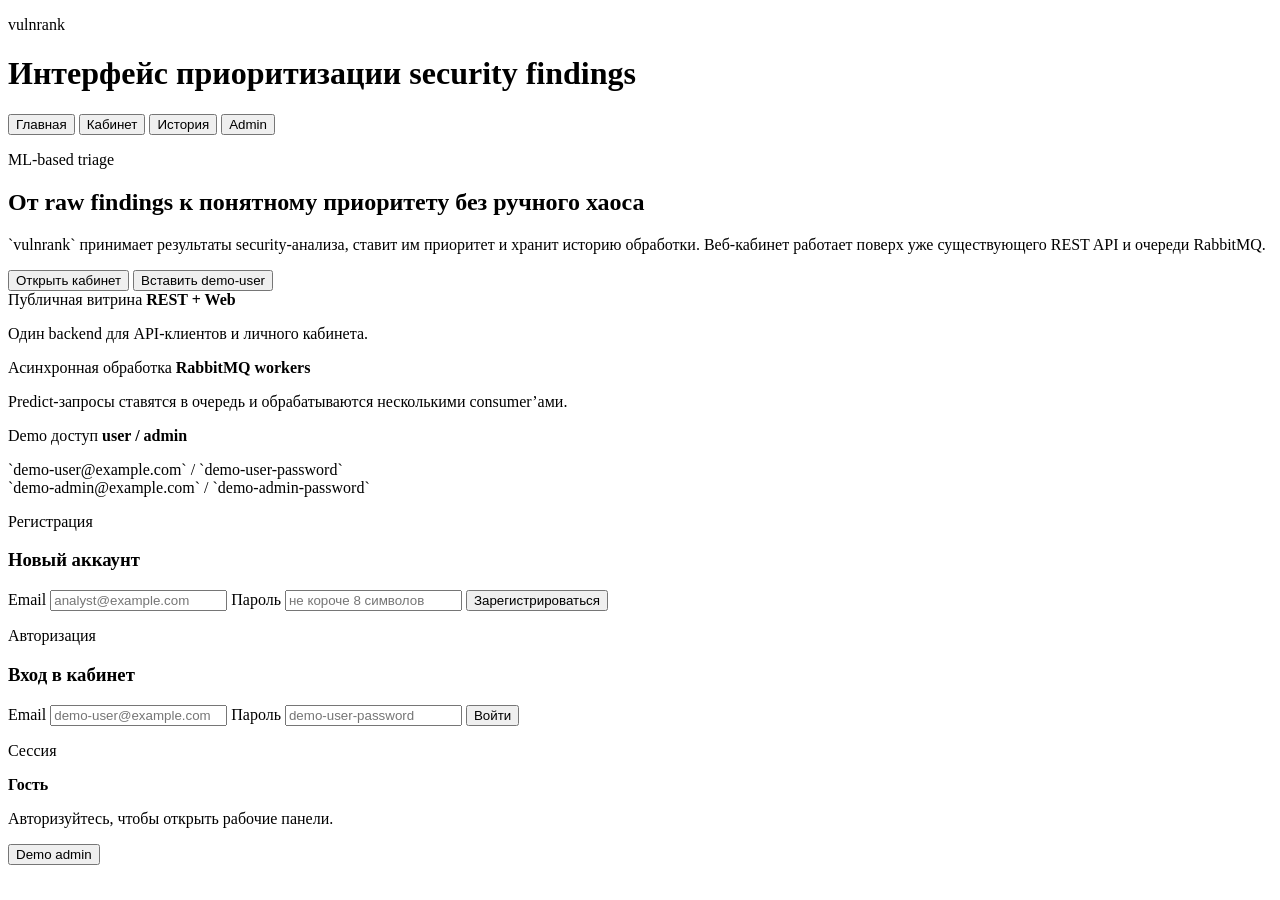
==== app/src/ml_service/web_static/index.html @ a08d2d1b "add UI" ====
<!DOCTYPE html>
<html lang="ru">
  <head>
    <meta charset="UTF-8" />
    <meta name="viewport" content="width=device-width, initial-scale=1.0" />
    <title>vulnrank Cabinet</title>
    <link rel="stylesheet" href="/assets/styles.css" />
  </head>
  <body>
    <div class="ambient ambient-left"></div>
    <div class="ambient ambient-right"></div>

    <header class="site-header shell">
      <div>
        <p class="eyebrow">vulnrank</p>
        <h1 class="brand">Интерфейс приоритизации security findings</h1>
      </div>
      <nav class="top-nav">
        <button type="button" class="nav-link" data-scroll-target="hero">Главная</button>
        <button type="button" class="nav-link" data-scroll-target="workspace">Кабинет</button>
        <button type="button" class="nav-link" data-scroll-target="history">История</button>
        <button type="button" class="nav-link" data-scroll-target="admin-studio">Admin</button>
      </nav>
    </header>

    <main class="shell">
      <section id="hero" class="hero panel reveal">
        <div class="hero-copy">
          <p class="eyebrow">ML-based triage</p>
          <h2>От raw findings к понятному приоритету без ручного хаоса</h2>
          <p class="hero-text">
            `vulnrank` принимает результаты security-анализа, ставит им приоритет и хранит
            историю обработки. Веб-кабинет работает поверх уже существующего REST API и очереди RabbitMQ.
          </p>
          <div class="hero-actions">
            <button type="button" class="primary-button" data-scroll-target="auth-panel">
              Открыть кабинет
            </button>
            <button type="button" class="ghost-button" id="demo-fill-user">
              Вставить demo-user
            </button>
          </div>
        </div>
        <div class="hero-aside">
          <article class="metric-card">
            <span class="metric-label">Публичная витрина</span>
            <strong>REST + Web</strong>
            <p>Один backend для API-клиентов и личного кабинета.</p>
          </article>
          <article class="metric-card">
            <span class="metric-label">Асинхронная обработка</span>
            <strong>RabbitMQ workers</strong>
            <p>Predict-запросы ставятся в очередь и обрабатываются несколькими consumer’ами.</p>
          </article>
          <article class="metric-card">
            <span class="metric-label">Demo доступ</span>
            <strong>user / admin</strong>
            <p>
              `demo-user@example.com` / `demo-user-password`<br />
              `demo-admin@example.com` / `demo-admin-password`
            </p>
          </article>
        </div>
      </section>

      <section id="auth-panel" class="panel auth-grid reveal">
        <article class="card">
          <div class="card-head">
            <p class="eyebrow">Регистрация</p>
            <h3>Новый аккаунт</h3>
          </div>
          <form id="register-form" class="stack-form">
            <label>
              <span>Email</span>
              <input type="email" name="email" placeholder="analyst@example.com" required />
            </label>
            <label>
              <span>Пароль</span>
              <input type="password" name="password" placeholder="не короче 8 символов" required />
            </label>
            <button type="submit" class="primary-button">Зарегистрироваться</button>
          </form>
        </article>

        <article class="card">
          <div class="card-head">
            <p class="eyebrow">Авторизация</p>
            <h3>Вход в кабинет</h3>
          </div>
          <form id="login-form" class="stack-form">
            <label>
              <span>Email</span>
              <input id="login-email" type="email" name="email" placeholder="demo-user@example.com" required />
            </label>
            <label>
              <span>Пароль</span>
              <input id="login-password" type="password" name="password" placeholder="demo-user-password" required />
            </label>
            <button type="submit" class="primary-button">Войти</button>
          </form>
        </article>
      </section>

      <section id="session-status" class="status-strip reveal">
        <div>
          <p class="eyebrow">Сессия</p>
          <strong id="session-title">Гость</strong>
          <p id="session-subtitle">Авторизуйтесь, чтобы открыть рабочие панели.</p>
        </div>
        <div class="session-actions">
          <button type="button" class="ghost-button" id="load-demo-admin">
            Demo admin
          </button>
          <button type="button" class="ghost-button" id="logout-button" hidden>
            Выйти
          </button>
        </div>
      </section>

      <section id="workspace" class="workspace-grid" hidden>
        <article class="card overview-card reveal">
          <div class="card-head">
            <p class="eyebrow">Профиль</p>
            <h3>Личный кабинет</h3>
          </div>
          <div class="overview-grid">
            <div>
              <span class="label">Пользователь</span>
              <strong id="profile-email">-</strong>
            </div>
            <div>
              <span class="label">Роль</span>
              <strong id="profile-role">-</strong>
            </div>
            <div>
              <span class="label">Баланс</span>
              <strong id="balance-amount">-</strong>
            </div>
            <div>
              <span class="label">Обновлено</span>
              <strong id="balance-updated">-</strong>
            </div>
          </div>
        </article>

        <article class="card reveal">
          <div class="card-head">
            <p class="eyebrow">Баланс</p>
            <h3>Пополнение</h3>
          </div>
          <form id="topup-form" class="inline-form">
            <label class="grow">
              <span>Сумма</span>
              <input type="number" step="0.01" min="0.01" name="amount" value="10.00" required />
            </label>
            <button type="submit" class="primary-button">Пополнить</button>
          </form>
          <p class="hint">Эквайринг не используется: это учебное пополнение через backend API.</p>
        </article>

        <article class="card prediction-card reveal">
          <div class="card-head">
            <p class="eyebrow">ML-запрос</p>
            <h3>Prediction Lab</h3>
          </div>
          <form id="predict-form" class="stack-form">
            <label>
              <span>Модель</span>
              <select id="model-select" name="model"></select>
            </label>
            <div class="feature-editor">
              <div class="feature-editor-head">
                <span>Features</span>
                <button type="button" class="ghost-button small-button" id="add-feature-row">
                  Добавить признак
                </button>
              </div>
              <div id="feature-rows" class="feature-rows"></div>
            </div>
            <button type="submit" class="primary-button">Отправить в очередь</button>
          </form>
          <div id="prediction-status" class="callout neutral-callout">
            Отправьте запрос, и кабинет начнёт отслеживать задачу по `task_id`.
          </div>
        </article>
      </section>

      <section id="history" class="history-grid" hidden>
        <article class="card reveal">
          <div class="card-head">
            <p class="eyebrow">История ML</p>
            <h3>Prediction requests</h3>
          </div>
          <div class="table-wrap">
            <table>
              <thead>
                <tr>
                  <th>Task</th>
                  <th>Статус</th>
                  <th>Priority</th>
                  <th>Value</th>
                  <th>Worker</th>
                  <th>Списание</th>
                </tr>
              </thead>
              <tbody id="prediction-history-body"></tbody>
            </table>
          </div>
        </article>

        <article class="card reveal">
          <div class="card-head">
            <p class="eyebrow">История операций</p>
            <h3>Transactions</h3>
          </div>
          <div class="table-wrap">
            <table>
              <thead>
                <tr>
                  <th>Тип</th>
                  <th>Сумма</th>
                  <th>Статус</th>
                  <th>Комментарий</th>
                  <th>Время</th>
                </tr>
              </thead>
              <tbody id="transaction-history-body"></tbody>
            </table>
          </div>
        </article>
      </section>

      <section id="admin-studio" class="admin-grid" hidden>
        <article class="card reveal">
          <div class="card-head">
            <p class="eyebrow">Admin</p>
            <h3>Пользователи и пополнения</h3>
          </div>
          <div class="table-wrap">
            <table>
              <thead>
                <tr>
                  <th>Email</th>
                  <th>Роль</th>
                  <th>Баланс</th>
                  <th>Пополнить</th>
                </tr>
              </thead>
              <tbody id="admin-users-body"></tbody>
            </table>
          </div>
        </article>

        <article class="card reveal">
          <div class="card-head">
            <p class="eyebrow">Admin</p>
            <h3>Ошибки обработки</h3>
          </div>
          <div class="table-wrap">
            <table>
              <thead>
                <tr>
                  <th>Пользователь</th>
                  <th>Task</th>
                  <th>Модель</th>
                  <th>Ошибка</th>
                  <th>Время</th>
                </tr>
              </thead>
              <tbody id="admin-failed-body"></tbody>
            </table>
          </div>
        </article>

        <article class="card admin-transactions reveal">
          <div class="card-head">
            <p class="eyebrow">Admin</p>
            <h3>Все транзакции</h3>
          </div>
          <div class="table-wrap">
            <table>
              <thead>
                <tr>
                  <th>Пользователь</th>
                  <th>Тип</th>
                  <th>Сумма</th>
                  <th>Статус</th>
                  <th>Комментарий</th>
                </tr>
              </thead>
              <tbody id="admin-transactions-body"></tbody>
            </table>
          </div>
        </article>
      </section>
    </main>

    <div id="notice" class="toast" hidden></div>

    <template id="feature-row-template">
      <div class="feature-row">
        <input type="text" name="feature-name" placeholder="x1" />
        <input type="number" step="0.01" name="feature-value" placeholder="1.20" />
        <button type="button" class="ghost-button small-button remove-feature-row">Удалить</button>
      </div>
    </template>

    <script src="/assets/app.js" defer></script>
  </body>
</html>
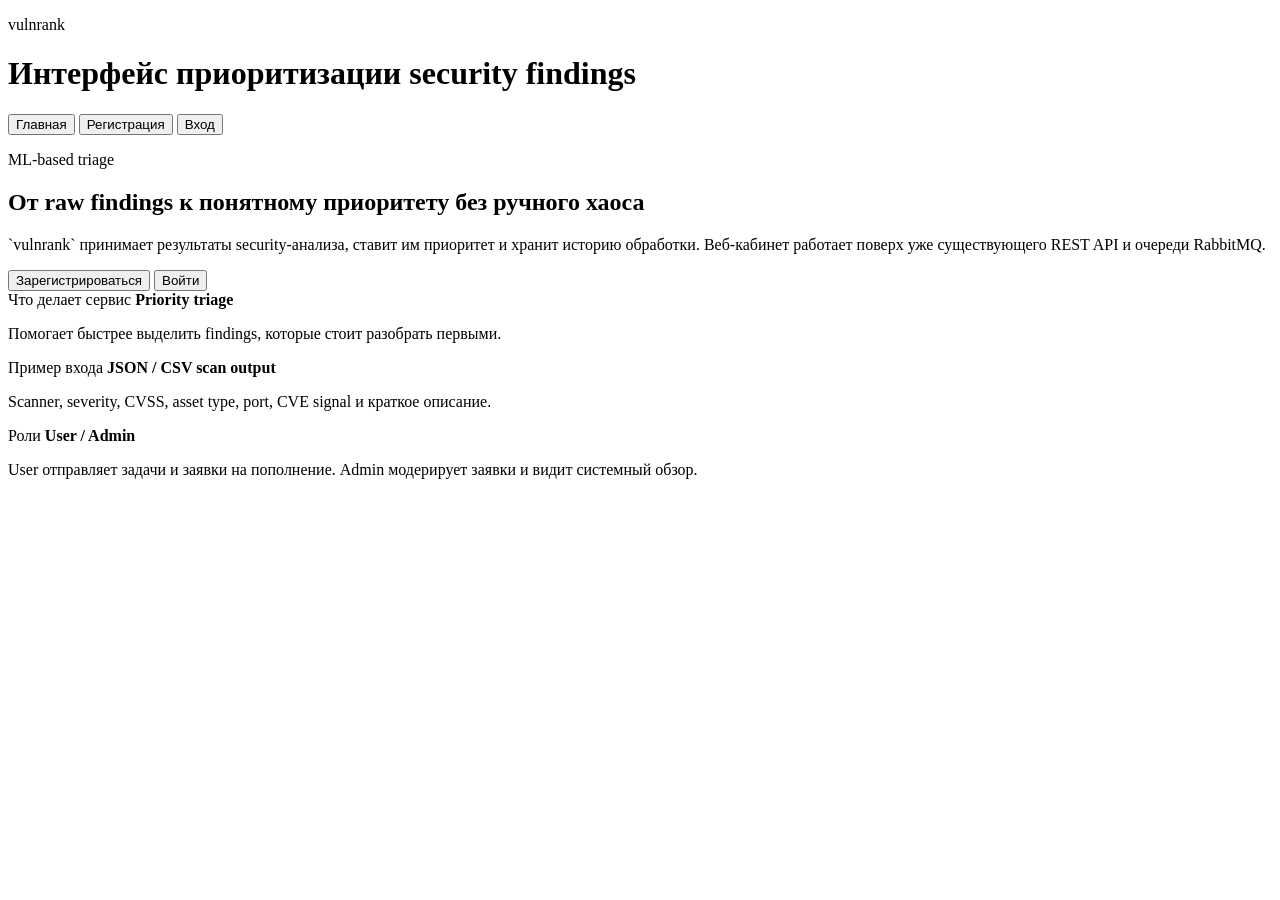
==== commit 03f81894: "upload MVP version" ====
--- a/app/src/ml_service/web_static/index.html
+++ b/app/src/ml_service/web_static/index.html
@@ -16,10 +16,18 @@
         <h1 class="brand">Интерфейс приоритизации security findings</h1>
       </div>
       <nav class="top-nav">
-        <button type="button" class="nav-link" data-scroll-target="hero">Главная</button>
-        <button type="button" class="nav-link" data-scroll-target="workspace">Кабинет</button>
-        <button type="button" class="nav-link" data-scroll-target="history">История</button>
-        <button type="button" class="nav-link" data-scroll-target="admin-studio">Admin</button>
+        <button type="button" class="nav-link" id="guest-home-nav" data-view-target="landing">Главная</button>
+        <button type="button" class="nav-link" id="guest-register-nav" data-view-target="register">Регистрация</button>
+        <button type="button" class="nav-link" id="guest-login-nav" data-view-target="login">Вход</button>
+        <button type="button" class="nav-link" id="user-cabinet-nav" data-view-target="user-dashboard" hidden>
+          Кабинет
+        </button>
+        <button type="button" class="nav-link" id="user-history-nav" data-scroll-target="history" hidden>
+          История
+        </button>
+        <button type="button" class="nav-link" id="admin-nav-button" data-view-target="admin-dashboard" hidden>
+          Admin dashboard
+        </button>
       </nav>
     </header>
 
@@ -33,37 +41,34 @@
             историю обработки. Веб-кабинет работает поверх уже существующего REST API и очереди RabbitMQ.
           </p>
           <div class="hero-actions">
-            <button type="button" class="primary-button" data-scroll-target="auth-panel">
-              Открыть кабинет
+            <button type="button" class="primary-button" data-view-target="register">
+              Зарегистрироваться
             </button>
-            <button type="button" class="ghost-button" id="demo-fill-user">
-              Вставить demo-user
+            <button type="button" class="ghost-button" data-view-target="login">
+              Войти
             </button>
           </div>
         </div>
         <div class="hero-aside">
           <article class="metric-card">
-            <span class="metric-label">Публичная витрина</span>
-            <strong>REST + Web</strong>
-            <p>Один backend для API-клиентов и личного кабинета.</p>
+            <span class="metric-label">Что делает сервис</span>
+            <strong>Priority triage</strong>
+            <p>Помогает быстрее выделить findings, которые стоит разобрать первыми.</p>
           </article>
           <article class="metric-card">
-            <span class="metric-label">Асинхронная обработка</span>
-            <strong>RabbitMQ workers</strong>
-            <p>Predict-запросы ставятся в очередь и обрабатываются несколькими consumer’ами.</p>
+            <span class="metric-label">Пример входа</span>
+            <strong>JSON / CSV scan output</strong>
+            <p>Scanner, severity, CVSS, asset type, port, CVE signal и краткое описание.</p>
           </article>
           <article class="metric-card">
-            <span class="metric-label">Demo доступ</span>
-            <strong>user / admin</strong>
-            <p>
-              `demo-user@example.com` / `demo-user-password`<br />
-              `demo-admin@example.com` / `demo-admin-password`
-            </p>
+            <span class="metric-label">Роли</span>
+            <strong>User / Admin</strong>
+            <p>User отправляет задачи и заявки на пополнение. Admin модерирует заявки и видит системный обзор.</p>
           </article>
         </div>
       </section>
 
-      <section id="auth-panel" class="panel auth-grid reveal">
+      <section id="register-page" class="panel auth-page reveal" hidden>
         <article class="card">
           <div class="card-head">
             <p class="eyebrow">Регистрация</p>
@@ -80,8 +85,14 @@
             </label>
             <button type="submit" class="primary-button">Зарегистрироваться</button>
           </form>
-        </article>
-
+          <p class="hint">
+            Уже есть аккаунт?
+            <button type="button" class="inline-link" data-view-target="login">Войти</button>
+          </p>
+        </article>
+      </section>
+
+      <section id="login-page" class="panel auth-page reveal" hidden>
         <article class="card">
           <div class="card-head">
             <p class="eyebrow">Авторизация</p>
@@ -98,19 +109,28 @@
             </label>
             <button type="submit" class="primary-button">Войти</button>
           </form>
-        </article>
-      </section>
-
-      <section id="session-status" class="status-strip reveal">
+          <div class="demo-logins">
+            <button type="button" class="ghost-button small-button" id="demo-fill-user">
+              Demo user
+            </button>
+            <button type="button" class="ghost-button small-button" id="load-demo-admin">
+              Demo admin
+            </button>
+          </div>
+          <p class="hint">
+            Нет аккаунта?
+            <button type="button" class="inline-link" data-view-target="register">Зарегистрироваться</button>
+          </p>
+        </article>
+      </section>
+
+      <section id="session-status" class="status-strip reveal" hidden>
         <div>
           <p class="eyebrow">Сессия</p>
           <strong id="session-title">Гость</strong>
           <p id="session-subtitle">Авторизуйтесь, чтобы открыть рабочие панели.</p>
         </div>
         <div class="session-actions">
-          <button type="button" class="ghost-button" id="load-demo-admin">
-            Demo admin
-          </button>
           <button type="button" class="ghost-button" id="logout-button" hidden>
             Выйти
           </button>
@@ -146,41 +166,68 @@
         <article class="card reveal">
           <div class="card-head">
             <p class="eyebrow">Баланс</p>
-            <h3>Пополнение</h3>
+            <h3>Заявка на пополнение</h3>
           </div>
           <form id="topup-form" class="inline-form">
             <label class="grow">
               <span>Сумма</span>
               <input type="number" step="0.01" min="0.01" name="amount" value="10.00" required />
             </label>
-            <button type="submit" class="primary-button">Пополнить</button>
+            <button type="submit" class="primary-button">Создать заявку</button>
           </form>
-          <p class="hint">Эквайринг не используется: это учебное пополнение через backend API.</p>
+          <p class="hint">Баланс обновится после одобрения заявки администратором.</p>
         </article>
 
         <article class="card prediction-card reveal">
           <div class="card-head">
-            <p class="eyebrow">ML-запрос</p>
-            <h3>Prediction Lab</h3>
+            <p class="eyebrow">Scan upload</p>
+            <h3>Batch priority prediction</h3>
           </div>
           <form id="predict-form" class="stack-form">
             <label>
               <span>Модель</span>
               <select id="model-select" name="model"></select>
             </label>
-            <div class="feature-editor">
-              <div class="feature-editor-head">
-                <span>Features</span>
-                <button type="button" class="ghost-button small-button" id="add-feature-row">
-                  Добавить признак
-                </button>
-              </div>
-              <div id="feature-rows" class="feature-rows"></div>
-            </div>
-            <button type="submit" class="primary-button">Отправить в очередь</button>
+            <label>
+              <span>JSON/CSV/ZIP файл</span>
+              <input
+                id="scan-file"
+                type="file"
+                name="file"
+                accept=".json,.csv,.zip,application/json,text/csv,application/zip"
+                required
+              />
+            </label>
+            <button type="submit" class="primary-button">Загрузить скан</button>
           </form>
           <div id="prediction-status" class="callout neutral-callout">
-            Отправьте запрос, и кабинет начнёт отслеживать задачу по `task_id`.
+            Загрузите scanner output или ZIP-архив, и worker обработает валидные findings через выбранную модель.
+          </div>
+          <div id="upload-summary" class="upload-summary" hidden></div>
+          <div id="invalid-records" class="invalid-records" hidden></div>
+        </article>
+
+        <article class="card reveal">
+          <div class="card-head">
+            <p class="eyebrow">External model</p>
+            <h3>ChatGPT / OpenAI</h3>
+          </div>
+          <form id="openai-form" class="stack-form">
+            <label>
+              <span>OpenAI model</span>
+              <input id="openai-model-name" type="text" name="model_name" value="gpt-5.4-mini" required />
+            </label>
+            <label>
+              <span>API key</span>
+              <input id="openai-api-key" type="password" name="api_key" placeholder="sk-..." required />
+            </label>
+            <div class="button-row">
+              <button type="submit" class="primary-button">Сохранить</button>
+              <button type="button" class="ghost-button" id="openai-disable-button">Отключить</button>
+            </div>
+          </form>
+          <div id="openai-status" class="callout neutral-callout">
+            Внешняя модель появится в списке после сохранения API key.
           </div>
         </article>
       </section>
@@ -196,9 +243,10 @@
               <thead>
                 <tr>
                   <th>Task</th>
+                  <th>Файл</th>
                   <th>Статус</th>
+                  <th>Records</th>
                   <th>Priority</th>
-                  <th>Value</th>
                   <th>Worker</th>
                   <th>Списание</th>
                 </tr>
@@ -231,10 +279,35 @@
       </section>
 
       <section id="admin-studio" class="admin-grid" hidden>
+        <article class="card admin-overview reveal">
+          <div class="card-head">
+            <p class="eyebrow">Admin dashboard</p>
+            <h3>Модерация и системный обзор</h3>
+          </div>
+          <div class="overview-grid">
+            <div>
+              <span class="label">Пользователи</span>
+              <strong id="admin-user-count">-</strong>
+            </div>
+            <div>
+              <span class="label">Pending top-ups</span>
+              <strong id="admin-pending-count">-</strong>
+            </div>
+            <div>
+              <span class="label">Failed tasks</span>
+              <strong id="admin-failed-count">-</strong>
+            </div>
+            <div>
+              <span class="label">Транзакции</span>
+              <strong id="admin-transaction-count">-</strong>
+            </div>
+          </div>
+        </article>
+
         <article class="card reveal">
           <div class="card-head">
             <p class="eyebrow">Admin</p>
-            <h3>Пользователи и пополнения</h3>
+            <h3>Пользователи</h3>
           </div>
           <div class="table-wrap">
             <table>
@@ -243,10 +316,59 @@
                   <th>Email</th>
                   <th>Роль</th>
                   <th>Баланс</th>
-                  <th>Пополнить</th>
                 </tr>
               </thead>
               <tbody id="admin-users-body"></tbody>
+            </table>
+          </div>
+        </article>
+
+        <article class="card reveal">
+          <div class="card-head">
+            <p class="eyebrow">Local runtime</p>
+            <h3>Активная Ollama модель</h3>
+          </div>
+          <div id="admin-local-models" class="model-admin-list"></div>
+        </article>
+
+        <article class="card reveal">
+          <div class="card-head">
+            <p class="eyebrow">Admin</p>
+            <h3>Pending top-ups</h3>
+          </div>
+          <div class="table-wrap">
+            <table>
+              <thead>
+                <tr>
+                  <th>Пользователь</th>
+                  <th>Сумма</th>
+                  <th>Статус</th>
+                  <th>Действие</th>
+                </tr>
+              </thead>
+              <tbody id="admin-pending-topups-body"></tbody>
+            </table>
+          </div>
+        </article>
+
+        <article class="card reveal">
+          <div class="card-head">
+            <p class="eyebrow">Admin</p>
+            <h3>Completed reports</h3>
+          </div>
+          <div class="table-wrap">
+            <table>
+              <thead>
+                <tr>
+                  <th>Пользователь</th>
+                  <th>Task</th>
+                  <th>Файл</th>
+                  <th>Priority</th>
+                  <th>Завершено</th>
+                  <th>Отчёт</th>
+                </tr>
+              </thead>
+              <tbody id="admin-completed-body"></tbody>
             </table>
           </div>
         </article>
@@ -262,6 +384,7 @@
                 <tr>
                   <th>Пользователь</th>
                   <th>Task</th>
+                  <th>Файл</th>
                   <th>Модель</th>
                   <th>Ошибка</th>
                   <th>Время</th>
